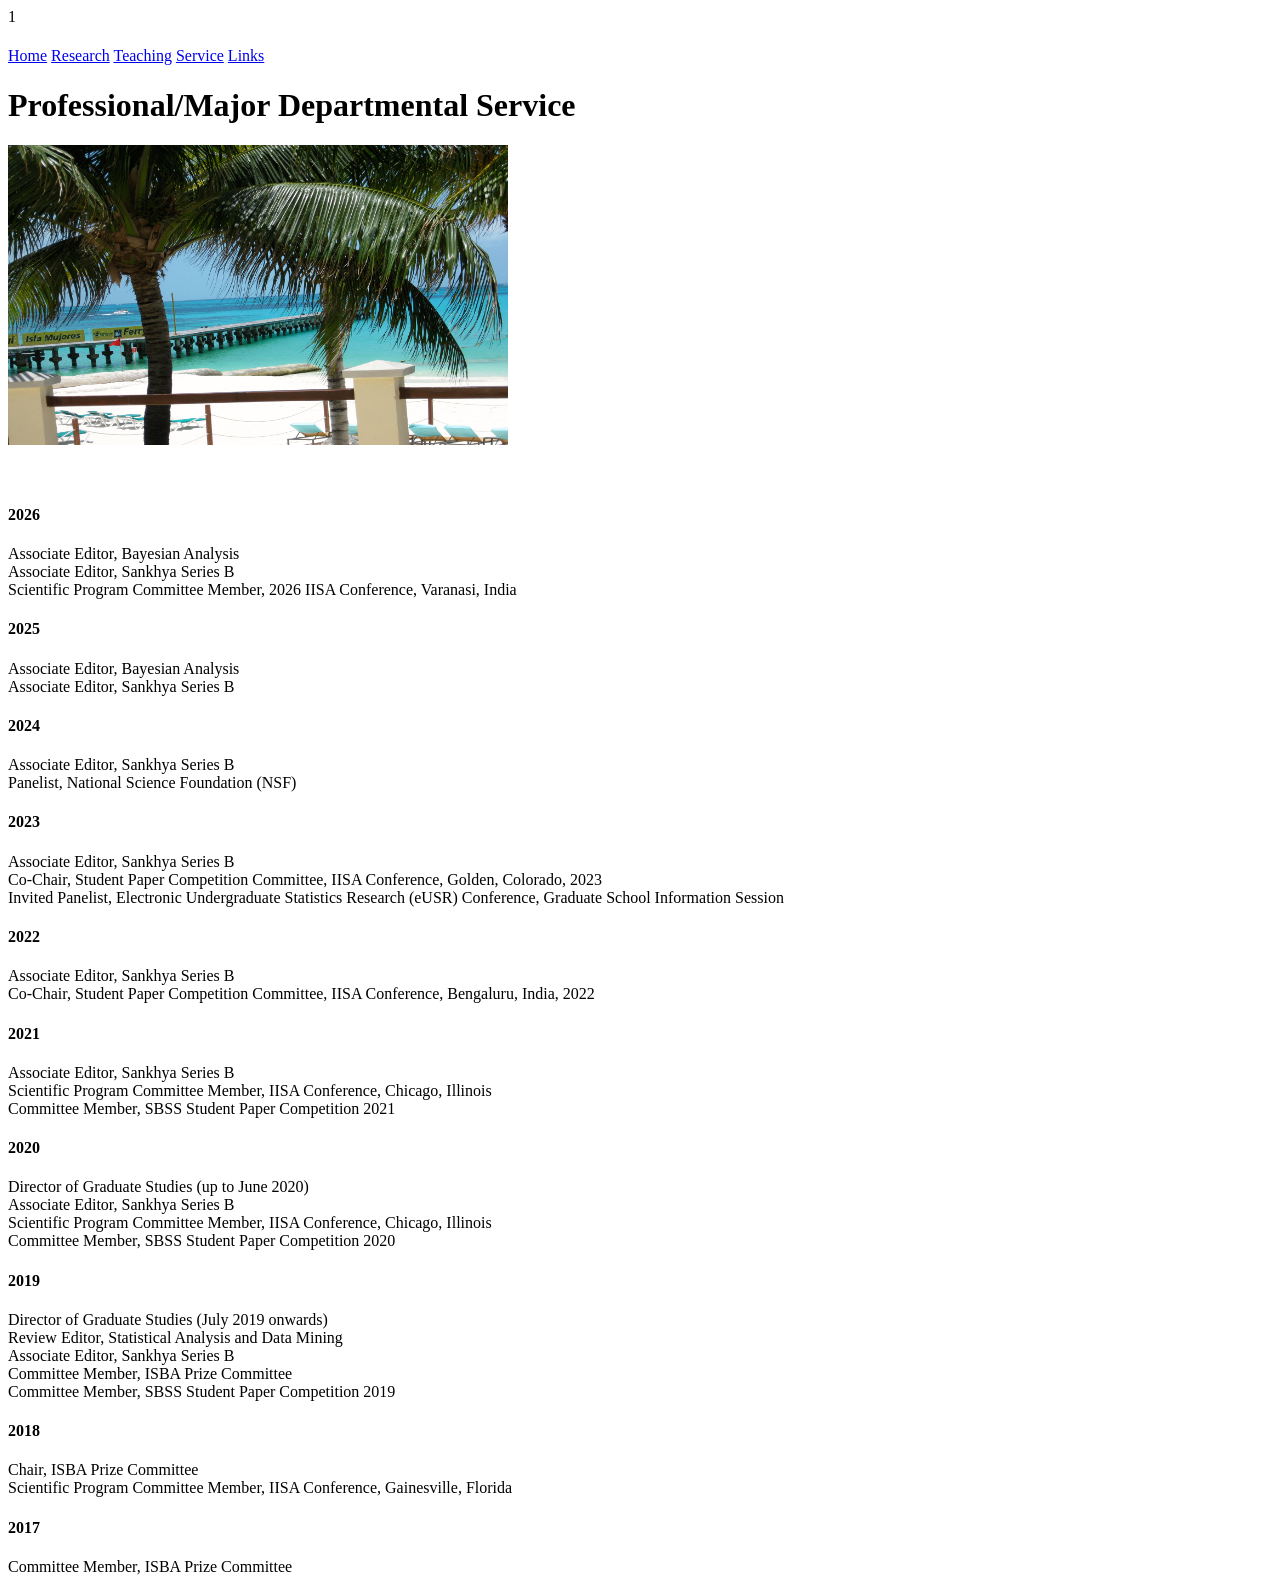
==== service.html @ 9b22182e "Add files via upload" ====
1<!DOCTYPE html PUBLIC>
<html xmlns="http://www.w3.org/1999/xhtml" xml:lang="en">
<head>
<title>Joyee Ghosh</title>
<meta http-equiv="content-type" content="text/html; charset=iso-8859-1" />
<meta name="description" content="Joyee Ghosh" />
<meta name="keywords" content="joyee,ghosh,isds,statistics" />
<link rel="stylesheet" href="andreas07.css" type="text/css" />
<!--[if IE 6]>
<link rel="stylesheet" href="fix.css" type="text/css" />
<![endif]-->
</head>


<body>
<div id="sidebar">
<h1></h1>
<h2></h2>

<div id="menu">
<a href="index.html">Home</a>
<a href="research.html">Research</a> 
<a href="teaching.html">Teaching</a>
<a href="service.html">Service</a>
<a href="links.html">Links</a> 
</div>


</div>

<div id="content">
<h1>Professional/Major Departmental Service</h1>


<img src="img/cancun.jpg" width="500" height="300" alt="image example"/>


<h4> &nbsp </h4>
<h4> <b> 2026 </b></h4>
Associate Editor, Bayesian Analysis <br>
Associate Editor, Sankhya Series B <br>
Scientific Program Committee Member, 2026 IISA Conference, Varanasi, India
<h4> <b> 2025 </b></h4>
Associate Editor, Bayesian Analysis <br>
Associate Editor, Sankhya Series B 
<h4> <b> 2024 </b></h4>
Associate Editor, Sankhya Series B <br>
Panelist, National Science Foundation (NSF)
<h4> <b> 2023 </b></h4>
Associate Editor, Sankhya Series B <br>
Co-Chair, Student Paper Competition Committee, IISA Conference, Golden, Colorado, 2023 <br>
Invited Panelist, Electronic Undergraduate Statistics Research (eUSR) Conference, Graduate School Information Session
<h4> <b> 2022 </b></h4>
Associate Editor, Sankhya Series B <br>
Co-Chair, Student Paper Competition Committee, IISA Conference, Bengaluru, India, 2022
<h4> <b> 2021 </b></h4>
Associate Editor, Sankhya Series B <br>
Scientific Program Committee Member, IISA Conference, Chicago, Illinois <br>
Committee Member, SBSS Student Paper Competition 2021
<h4> <b> 2020 </b></h4>
Director of Graduate Studies (up to June 2020) <br>
Associate Editor, Sankhya Series B <br>
Scientific Program Committee Member, IISA Conference, Chicago, Illinois <br>
Committee Member, SBSS Student Paper Competition 2020
<h4> <b> 2019 </b></h4>
Director of Graduate Studies (July 2019 onwards) <br>
Review Editor, Statistical Analysis and Data Mining <br>
Associate Editor, Sankhya Series B <br>
Committee Member, ISBA Prize Committee  <br>
Committee Member, SBSS Student Paper Competition 2019 
<h4> <b>  2018 </b> </h4>
Chair, ISBA Prize Committee <br>
Scientific Program Committee Member, IISA Conference, Gainesville, Florida <br>
<h4> <b>  2017 </b> </h4>
Committee Member, ISBA Prize Committee  <br>
</div>
</body>
</html>
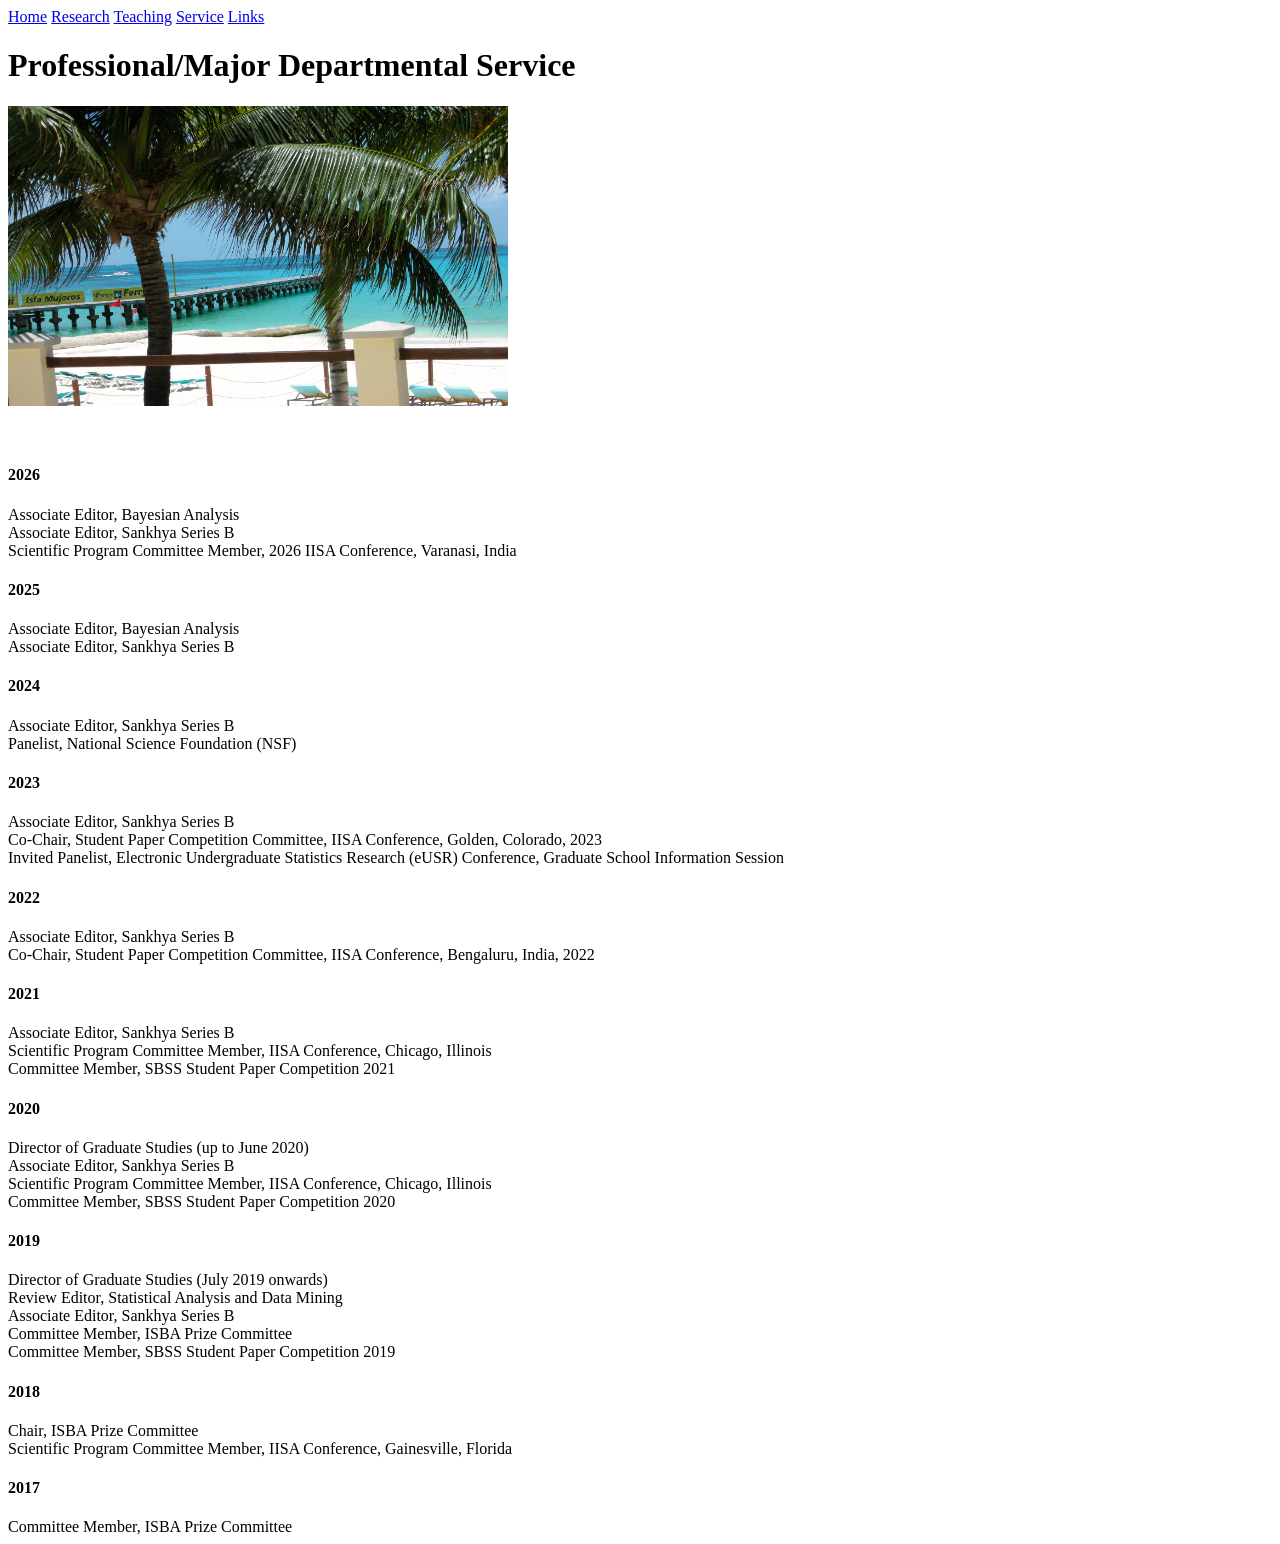
==== commit 42b9c1b1: "Update service.html" ====
--- a/service.html
+++ b/service.html
@@ -1,4 +1,4 @@
-1<!DOCTYPE html PUBLIC>
+<!DOCTYPE html PUBLIC>
 <html xmlns="http://www.w3.org/1999/xhtml" xml:lang="en">
 <head>
 <title>Joyee Ghosh</title>
